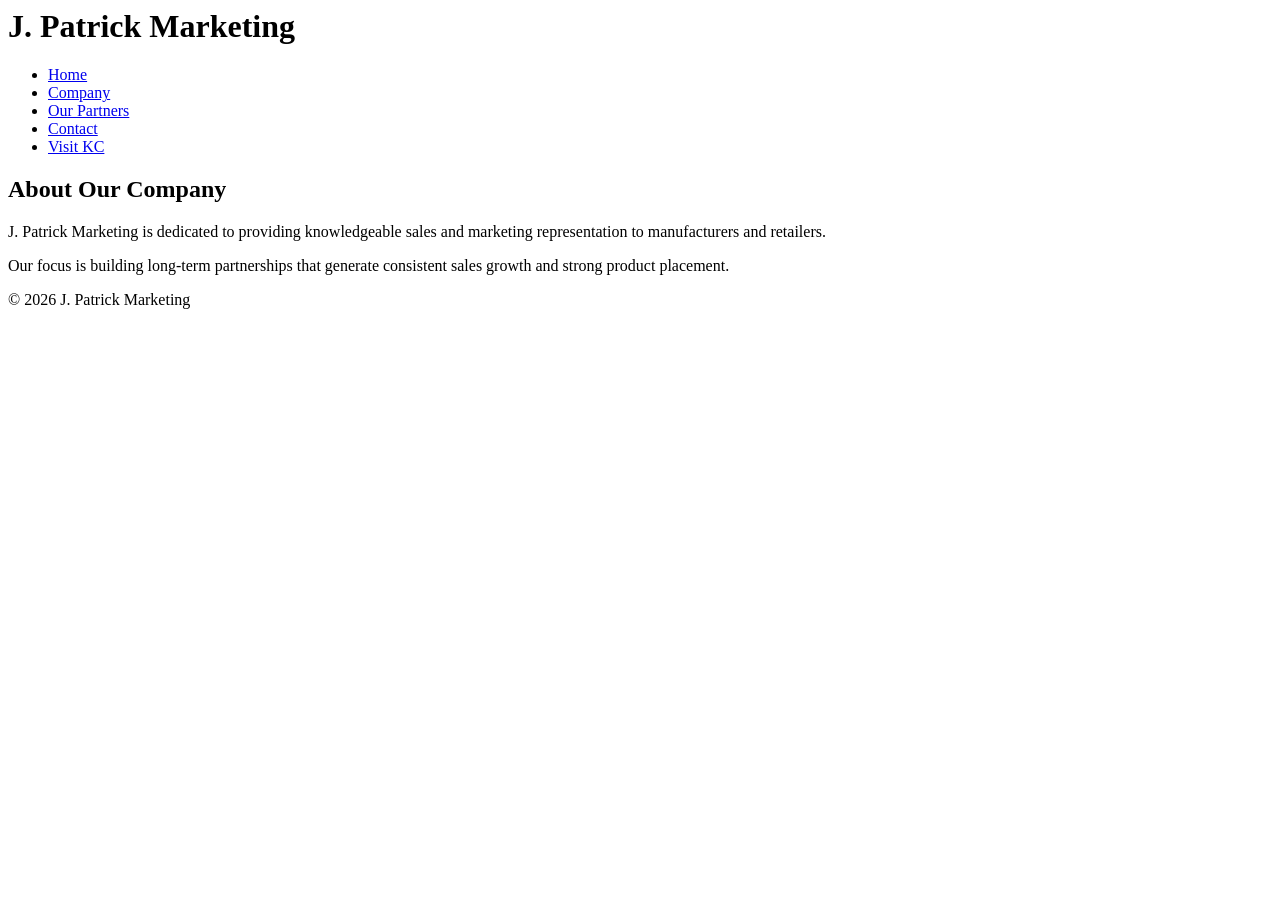
==== about-our-company.html @ 6fc50a66 "Add files via upload" ====
<html lang="en">
<head>
<meta charset="UTF-8">
<meta name="viewport" content="width=device-width, initial-scale=1.0">
<title>About Our Company</title>
<link rel="stylesheet" href="site.css">
</head>

<body>

<header>
<div class="container navbar">
<h1>J. Patrick Marketing</h1>

<nav>
<ul>
<li><a href="index.html">Home</a></li>
<li><a href="about-our-company.html">Company</a></li>
<li><a href="our-partners.html">Our Partners</a></li>
<li><a href="contact-us.html">Contact</a></li>
<li><a href="https://www.visitkc.com"target="_blank">Visit KC</a></li>
</ul>
</nav>
</div>
</header>

<section class="section">
<div class="container">

<h2>About Our Company</h2>

<p>
J. Patrick Marketing is dedicated to providing knowledgeable
sales and marketing representation to manufacturers and retailers.
</p>

<p>
Our focus is building long-term partnerships that generate
consistent sales growth and strong product placement.
</p>

</div>
</section>

<footer>
<p>© <span id="year"></span> J. Patrick Marketing</p>
</footer>

<script>
document.getElementById("year").textContent = new Date().getFullYear();
</script>

</body>
</html>
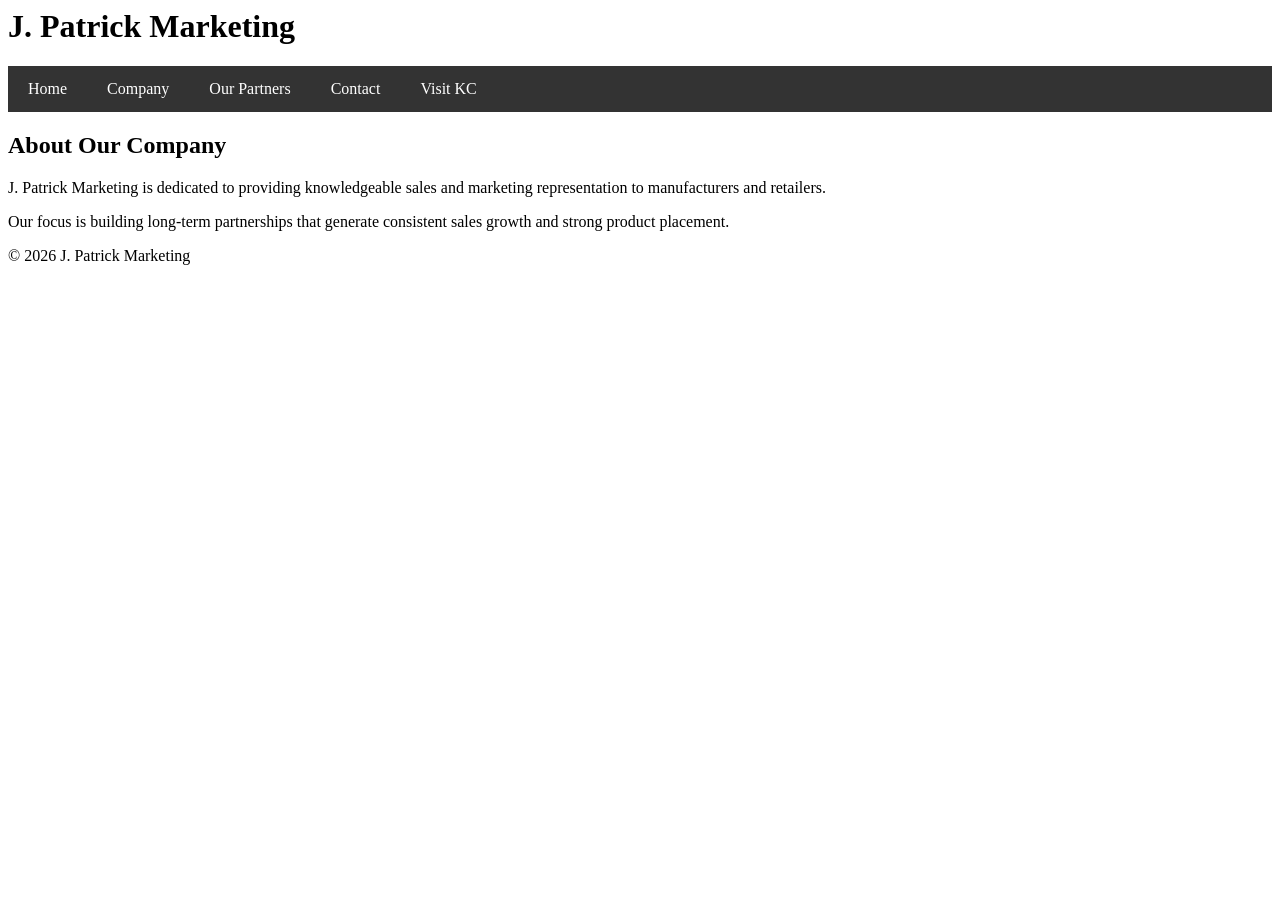
==== commit ed8adeea: "Add files via upload" ====
--- a/about-our-company.html
+++ b/about-our-company.html
@@ -11,6 +11,31 @@
 <header>
 <div class="container navbar">
 <h1>J. Patrick Marketing</h1>
+
+<style>
+nav ul {
+  list-style-type: none; /* removes bullet points */
+  margin: 0;
+  padding: 0;
+  display: flex; /* horizontal layout */
+  background-color: #333; /* nav background color */
+}
+
+nav ul li {
+  margin: 0;
+}
+
+nav ul li a {
+  display: block;
+  color: white; /* link color */
+  text-decoration: none; /* remove underline */
+  padding: 14px 20px; /* spacing */
+}
+
+nav ul li a:hover {
+  background-color: #575757; /* hover effect */
+}
+</style>
 
 <nav>
 <ul>
